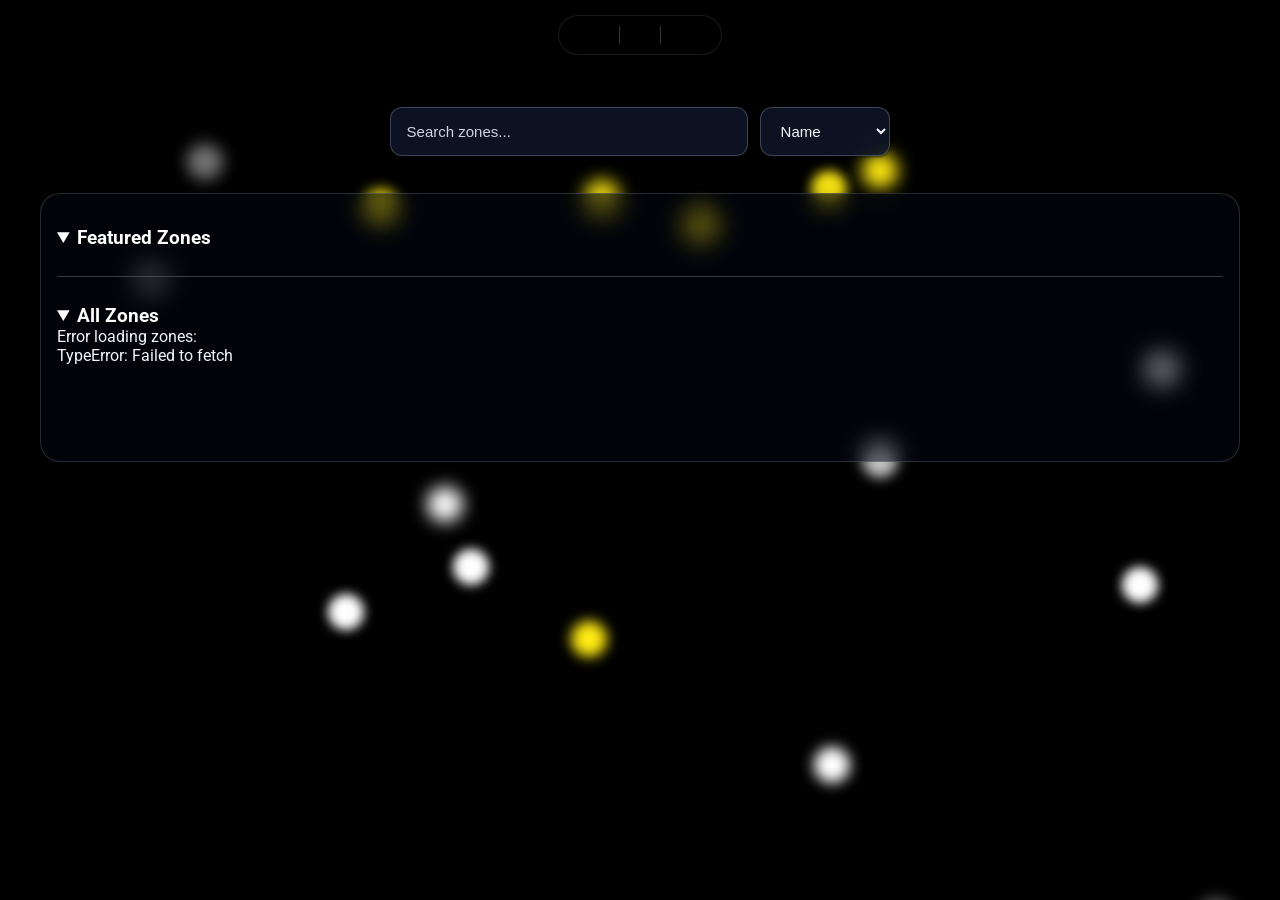
==== index.html @ d64e7f8c "Create index.html" ====
<!DOCTYPE html>
<html lang="en"><head>
    <link rel="shortcut icon" href="/favicon.ico" type="image/x-icon">
    <link rel="icon" type="image/png" href="/favicon.png">
    <link rel="icon" type="image/png" sizes="32x32" href="/favicon.png">
    <link rel="apple-touch-icon" href="/favicon.png">
    <script>
        window.addEventListener('beforeunload', function (event) {
            event.preventDefault();
            event.returnValue = '';
            return 'Are you sure you want to leave? Any unsaved changes will be lost.';
        });
    </script>
    <script async="" src="https://www.googletagmanager.com/gtag/js?id=G-WX5VS54ZDW"></script>
    <script>
        window.dataLayer = window.dataLayer || [];

        function gtag() {
            dataLayer.push(arguments);
        }
        gtag('js', new Date());
        gtag('config', 'G-WX5VS54ZDW');
    </script>
    <script src="https://cdn.jsdelivr.net/gh/gn-math/gn-math.github.io@main/gnmath.js"></script>
    <meta charset="UTF-8">
    <meta name="viewport" content="width=device-width, initial-scale=1.0">
    <title>Flux</title>
    <meta name="title" content="Flux">
    <meta name="description" content="Play unbl*cked games like Crazy Cattle 3D and DriveMad on GN-Math. Fast, free, no downloads—perfect for school or home.">
    <meta property="og:type" content="website">
    <meta property="og:url" content="https://gn-math.github.io/">
    <meta property="og:title" content="Flux">
    <meta property="og:description" content="Play unbl*cked games like Crazy Cattle 3D and DriveMad on GN-Math. Fast, free, no downloads—perfect for school or home.">
    <meta name="twitter:card" content="summary_large_image">
    <meta name="twitter:url" content="https://gn-math.github.io/">
    <meta name="twitter:title" content="Flux">
    <meta name="twitter:description" content="Play unbl*cked games like Crazy Cattle 3D and DriveMad on GN-Math. Fast, free, no downloads—perfect for school or home.">
    <style>
@import url("https://fonts.googleapis.com/css2?family=Roboto:ital,wght@0,300;0,400;0,500;1,300;1,400&display=swap");

:root {
    --primary: #ffffff;
    --primary-hover: #e5e7eb;
    --primary-light: rgba(255, 255, 255, 0.14);
    --primary-lighter: rgba(255, 255, 255, 0.08);
    --accent: #d1d5db;
    --accent-light: rgba(209, 213, 219, 0.14);
    --success: #10b981;
    --warning: #f59e0b;
    --text: #1a1a1a;
    --text-muted: #6b7280;
    --text-light: #9ca3af;
    --bg: #ffffff;
    --bg-secondary: #f8fafc;
    --surface: #ffffff;
    --surface-hover: #f1f5f9;
    --border: #e2e8f0;
    --border-light: #f1f5f9;
    --glass: rgba(255, 255, 255, 0.8);
    --shadow-xs: 0 1px 2px 0 rgb(0 0 0 / 0.05);
    --shadow-sm: 0 1px 3px 0 rgb(0 0 0 / 0.1), 0 1px 2px -1px rgb(0 0 0 / 0.1);
    --shadow: 0 4px 6px -1px rgb(0 0 0 / 0.1), 0 2px 4px -2px rgb(0 0 0 / 0.1);
    --shadow-lg: 0 10px 15px -3px rgb(0 0 0 / 0.1), 0 4px 6px -4px rgb(0 0 0 / 0.1);
    --shadow-xl: 0 20px 25px -5px rgb(0 0 0 / 0.1), 0 8px 10px -6px rgb(0 0 0 / 0.1);
    --shadow-glow: 0 0 20px rgba(255, 255, 255, 0.25);
    --radius: 12px;
    --radius-sm: 8px;
    --radius-lg: 16px;
    --radius-xl: 20px;
    --gradient-primary: linear-gradient(135deg, #111111 0%, #2a2a2a 100%);
    --gradient-accent: linear-gradient(135deg, #3f3f46 0%, #27272a 100%);
    --gradient-surface: linear-gradient(135deg, #ffffff 0%, #f8fafc 100%);
}

.dark-mode {
    --primary: #ffffff;
    --primary-hover: #f3f4f6;
    --primary-light: rgba(255, 255, 255, 0.2);
    --primary-lighter: rgba(255, 255, 255, 0.1);
    --accent: #e5e7eb;
    --accent-light: rgba(229, 231, 235, 0.2);
    --success: #34d399;
    --warning: #fbbf24;
    --text: #f1f5f9;
    --text-muted: #94a3b8;
    --text-light: #64748b;
    --bg: #0f172a;
    --bg-secondary: #1e293b;
    --surface: #1e293b;
    --surface-hover: #334155;
    --border: #334155;
    --border-light: #475569;
    --glass: rgba(30, 41, 59, 0.8);
    --shadow-xs: 0 1px 2px 0 rgb(0 0 0 / 0.4);
    --shadow-sm: 0 1px 3px 0 rgb(0 0 0 / 0.5), 0 1px 2px -1px rgb(0 0 0 / 0.5);
    --shadow: 0 4px 6px -1px rgb(0 0 0 / 0.5), 0 2px 4px -2px rgb(0 0 0 / 0.5);
    --shadow-lg: 0 10px 15px -3px rgb(0 0 0 / 0.6), 0 4px 6px -4px rgb(0 0 0 / 0.6);
    --shadow-xl: 0 20px 25px -5px rgb(0 0 0 / 0.7), 0 8px 10px -6px rgb(0 0 0 / 0.7);
    --shadow-glow: 0 0 20px rgba(255, 255, 255, 0.35);
    --gradient-primary: linear-gradient(135deg, #111111 0%, #2a2a2a 100%);
    --gradient-accent: linear-gradient(135deg, #3f3f46 0%, #27272a 100%);
    --gradient-surface: linear-gradient(135deg, #1e293b 0%, #334155 100%);
}

* {
    box-sizing: border-box;
}

body {
    font-family: "Roboto", Arial, Helvetica, sans-serif;
    margin: 0;
    display: flex;
    flex-direction: column;
    min-height: 100vh;
    color: var(--text);
}

.island-container {
    display: flex;
    justify-content: center;
    width: 100%;
    position: sticky;
    top: 0;
    z-index: 1000;
    flex-shrink: 0;
    padding: 15px 0;
    background-color: transparent;
}

.dynamic-island {
    display: flex;
    align-items: center;
    background-color: rgba(0, 0, 0, 0.85);
    backdrop-filter: blur(90px);
    padding: 10px 25px;
    border-radius: 20px;
    border: 1px solid rgba(255, 255, 255, 0.1);
    box-shadow: 0 4px 15px rgba(0, 0, 0, 0.3);
    transition: transform 0.3s cubic-bezier(0.4, 0, 0.2, 1);
}

.dynamic-island:hover {
    transform: scale(1.05);
}

.island-link {
    color: white;
    text-decoration: none;
    font-family: "Roboto", Arial, Helvetica, sans-serif;
    font-size: 14px;
    font-weight: 500;
    padding: 5px 15px;
    transition: opacity 0.2s, color 0.2s;
}

.island-link:hover {
    opacity: 1;
    color: #fff;
}

.divider {
    width: 1px;
    height: 18px;
    background-color: rgba(255, 255, 255, 0.2);
    margin: 0 5px;
}

.games-toolbar {
    background-color: rgba(0, 0, 0, 0.85);
    border: 1px solid rgba(255, 255, 255, 0.1);
    border-radius: 20px;
    box-shadow: 0 4px 15px rgba(0, 0, 0, 0.3);
    margin: 1rem auto 0;
    max-width: 1200px;
    width: calc(100% - 32px);
}

.header-content {
    max-width: 1200px;
    margin: 0 auto;
    padding: 1.25rem 1rem;
    display: flex;
    align-items: center;
    justify-content: space-between;
    gap: 1.5rem;
}

.logo {
    display: inline-flex;
    align-items: center;
    gap: 0.6rem;
    font-size: 1.75rem;
    font-weight: 800;
    letter-spacing: -0.02em;
    color: #fff;
}

.logo img {
    width: 30px;
    height: 30px;
    object-fit: contain;
}

.search-container {
    display: flex;
    flex: 1;
    max-width: 500px;
    gap: 0.75rem;
}

#searchBar {
    flex: 1;
    padding: 0.875rem 1rem;
    border: 0;
    border-radius: var(--radius);
    background: var(--glass);
    backdrop-filter: blur(20px);
    color: var(--text);
    font-size: 15px;
    outline: none;
    transition: all 0.3s cubic-bezier(0.4, 0, 0.2, 1);
    box-shadow: var(--shadow-sm);
}

#searchBar:focus {
    background: rgba(15, 23, 42, 0.95);
    box-shadow: 0 0 0 3px rgba(255, 255, 255, 0.22), var(--shadow);
    transform: translateY(-1px);
    color: var(--text);
}

#searchBar::placeholder {
    color: var(--text-muted);
}

#sortOptions {
    padding: 0.875rem 1rem;
    border: 0;
    border-radius: var(--radius);
    background: var(--glass);
    backdrop-filter: blur(20px);
    color: var(--text-muted);
    font-size: 15px;
    cursor: pointer;
    outline: none;
    transition: all 0.3s cubic-bezier(0.4, 0, 0.2, 1);
    min-width: 130px;
    box-shadow: var(--shadow-sm);
}

#sortOptions:hover {
    background: rgba(15, 23, 42, 0.95);
    transform: translateY(-1px);
    box-shadow: var(--shadow);
    color: var(--text);
}

.control-buttons {
    display: flex;
    gap: 0.5rem;
}

#settings {
    background: var(--gradient-primary);
    border: 0;
    color: #fff;
    font-size: 15px;
    cursor: pointer;
    padding: 0.75rem 1rem;
    border-radius: var(--radius);
    transition: all 0.3s cubic-bezier(0.4, 0, 0.2, 1);
    width: auto;
    height: auto;
    display: flex;
    align-items: center;
    justify-content: center;
    font-weight: 600;
    box-shadow: var(--shadow-sm);
}

#settings:hover {
    background: var(--gradient-primary);
    transform: translateY(-1px);
    box-shadow: var(--shadow-lg);
}

main {
    max-width: 1200px;
    width: calc(100% - 32px);
    margin: 1rem auto 0;
    padding: 2rem 1rem;
    padding-bottom: 6rem;
    background: rgba(2, 6, 16, 0.58);
    border: 1px solid rgba(148, 163, 184, 0.25);
    border-radius: 20px;
    backdrop-filter: blur(10px);
    box-shadow: 0 12px 40px rgba(0, 0, 0, 0.35);
}

#zoneCount {
    margin: 0 0 1.5rem;
    font-size: 14px;
    color: var(--text-muted);
    font-weight: 600;
    display: flex;
    align-items: center;
    gap: 0.5rem;
}

#zoneCount::before {
    content: '';
    width: 4px;
    height: 4px;
    border-radius: 50%;
    background: var(--primary);
}

#container,
#featuredZones {
    display: grid;
    grid-template-columns: repeat(auto-fill, minmax(200px, 1fr));
    gap: 1.5rem;
}

.zone-item {
    background: var(--gradient-surface);
    border: 1px solid var(--border);
    border-radius: var(--radius-lg);
    overflow: hidden;
    cursor: pointer;
    transition: all 0.4s cubic-bezier(0.4, 0, 0.2, 1);
    display: flex;
    flex-direction: column;
    position: relative;
    box-shadow: var(--shadow-sm);
}

.zone-item:hover {
    transform: translateY(-8px) scale(1.02);
    box-shadow: var(--shadow-xl);
    border-color: var(--primary);
}

.zone-item:hover::before {
    opacity: 1;
}

.zone-item::before {
    content: '';
    position: absolute;
    inset: 0;
    background: var(--primary-light);
    opacity: 0;
    transition: opacity 0.4s ease;
    pointer-events: none;
    z-index: 1;
}

.zone-item img {
    width: 100%;
    aspect-ratio: 1;
    object-fit: cover;
    display: block;
    background: var(--border-light);
    transition: transform 0.4s cubic-bezier(0.4, 0, 0.2, 1);
}

.zone-item:hover img {
    transform: scale(1.05);
}

.zone-item button {
    background: transparent;
    color: #e2e8f0;
    border: 0;
    padding: 1.25rem 1rem;
    cursor: pointer;
    font-weight: 600;
    font-size: 14px;
    line-height: 1.4;
    text-align: center;
    transition: all 0.3s cubic-bezier(0.4, 0, 0.2, 1);
    min-height: 70px;
    display: flex;
    align-items: center;
    justify-content: center;
    position: relative;
    z-index: 2;
}

.zone-item:hover button {
    color: #fff;
    background: rgba(255, 255, 255, 0.14);
}

summary {
    color: #f8fafc;
}

hr {
    border: 0;
    border-top: 1px solid rgba(148, 163, 184, 0.35);
}

#zoneViewer {
    position: fixed;
    inset: 0;
    background: var(--bg);
    z-index: 1000;
    display: none;
    align-items: center;
    justify-content: center;
    animation: slideInUp 0.3s cubic-bezier(0.4, 0, 0.2, 1);
}

@keyframes slideInUp {
    from {
        transform: translateY(100%);
    }
    to {
        transform: translateY(0);
    }
}

.zone-header {
    position: absolute;
    left: 50%;
    bottom: 1rem;
    transform: translateX(-50%);
    width: min(1200px, calc(100% - 2rem));
    background: rgba(15, 23, 42, 0.72);
    border: 1px solid rgba(255, 255, 255, 0.2);
    border-radius: 18px;
    backdrop-filter: blur(16px);
    color: white;
    padding: 0.85rem 1rem;
    display: flex;
    align-items: center;
    justify-content: space-between;
    box-shadow: 0 12px 36px rgba(0, 0, 0, 0.35);
    gap: 1rem;
    transition: transform 0.25s ease, opacity 0.25s ease;
}

.zone-header.minimized {
    transform: translateX(-50%) translateY(calc(100% + 1rem));
    opacity: 0;
    pointer-events: none;
}

.zone-dock-toggle {
    position: absolute;
    left: 50%;
    bottom: 5.25rem;
    transform: translateX(-50%);
    width: 44px;
    height: 44px;
    border-radius: 999px;
    border: 1px solid rgba(255, 255, 255, 0.26);
    background: rgba(15, 23, 42, 0.78);
    color: #fff;
    font-size: 20px;
    font-weight: 700;
    line-height: 1;
    cursor: pointer;
    backdrop-filter: blur(16px);
    box-shadow: 0 10px 22px rgba(0, 0, 0, 0.35);
    z-index: 3;
    opacity: 1;
    transition:
        transform 0.26s cubic-bezier(0.22, 1, 0.36, 1),
        opacity 0.26s ease,
        background 0.2s ease;
    will-change: transform, opacity;
}

.zone-dock-toggle:hover {
    transform: translateX(-50%) translateY(-1px);
    background: rgba(30, 41, 59, 0.9);
}

.zone-dock-toggle.minimized {
    bottom: 0.9rem;
}

.zone-dock-toggle.auto-hidden {
    opacity: 0;
    pointer-events: none;
    transform: translateX(-50%) translateY(14px) scale(0.96);
}

.zone-title {
    flex: 1;
    min-width: 0;
}

#zoneName {
    font-size: 1.25rem;
    font-weight: 700;
    margin: 0 0 0.25rem;
    line-height: 1.3;
}

#zoneId {
    display: none;
}

#zoneAuthor {
    font-size: 14px;
    color: rgba(255, 255, 255, 0.8);
    text-decoration: none;
    transition: all 0.2s ease;
    font-weight: 500;
}

#zoneAuthor:hover {
    color: white;
    text-decoration: underline;
}

.zone-controls {
    display: flex;
    gap: 0.6rem;
    flex-wrap: wrap;
    justify-content: flex-end;
}

.zone-controls button {
    background: rgba(255, 255, 255, 0.12);
    border: 1px solid rgba(255, 255, 255, 0.25);
    color: white;
    padding: 0.55rem 0.9rem;
    border-radius: var(--radius);
    cursor: pointer;
    font-size: 13px;
    font-weight: 600;
    transition: all 0.3s cubic-bezier(0.4, 0, 0.2, 1);
    backdrop-filter: blur(20px);
    white-space: nowrap;
}

.zone-controls button:hover {
    background: rgba(255, 255, 255, 0.2);
    border-color: rgba(255, 255, 255, 0.5);
    transform: translateY(-1px);
    box-shadow: var(--shadow);
}

#zoneFrame {
    border: none;
    width: 100%;
    height: 100%;
    display: block;
}

#dockRevealZone {
    position: absolute;
    left: 0;
    right: 0;
    bottom: 0;
    height: 84px;
    z-index: 2;
    background: transparent;
}

#popupOverlay {
    position: fixed;
    inset: 0;
    background: rgba(2, 6, 16, 0.5);
    backdrop-filter: blur(10px);
    display: none;
    align-items: center;
    justify-content: center;
    z-index: 2000;
    padding: 1rem;
    animation: fadeIn 0.3s ease;
}

@keyframes fadeIn {
    from {
        opacity: 0;
    }
    to {
        opacity: 1;
    }
}

.popup {
    background: rgba(15, 23, 42, 0.62);
    border-radius: var(--radius-lg);
    box-shadow: var(--shadow-xl);
    width: 100%;
    max-width: 520px;
    max-height: 80vh;
    overflow: hidden;
    display: flex;
    flex-direction: column;
    border: 1px solid rgba(255, 255, 255, 0.22);
    backdrop-filter: blur(18px);
    animation: slideInScale 0.3s cubic-bezier(0.4, 0, 0.2, 1);
}

@keyframes slideInScale {
    from {
        transform: scale(0.9) translateY(20px);
        opacity: 0;
    }
    to {
        transform: scale(1) translateY(0);
        opacity: 1;
    }
}

.popup-header {
    background: rgba(15, 23, 42, 0.5);
    color: white;
    padding: 1.25rem 1.5rem;
    display: flex;
    justify-content: space-between;
    align-items: center;
    border-bottom: 1px solid rgba(255, 255, 255, 0.18);
}

#popupTitle {
    margin: 0;
    font-size: 1.25rem;
    font-weight: 700;
}

#popupClose {
    background: rgba(255, 255, 255, 0.1);
    border: 0;
    color: white;
    font-size: 1.25rem;
    cursor: pointer;
    padding: 0.5rem;
    border-radius: var(--radius);
    transition: all 0.3s cubic-bezier(0.4, 0, 0.2, 1);
    line-height: 1;
    width: 36px;
    height: 36px;
    display: flex;
    align-items: center;
    justify-content: center;
    backdrop-filter: blur(20px);
}

#popupClose:hover {
    background: rgba(255, 255, 255, 0.2);
    transform: scale(1.1);
}

#popupBody {
    padding: 1.5rem;
    overflow-y: auto;
    color: var(--text);
    background: transparent;
}

#popupBody input[type="text"],
#popupBody input[type="file"] {
    width: 100%;
    padding: 0.875rem 1rem;
    margin-bottom: 1.25rem;
    border: 1px solid var(--border);
    border-radius: var(--radius);
    background: rgba(15, 23, 42, 0.78);
    color: var(--text);
    font-size: 15px;
    transition: all 0.3s cubic-bezier(0.4, 0, 0.2, 1);
    outline: none;
}

#popupBody input[type="text"]:focus,
#popupBody input[type="file"]:focus {
    border-color: var(--primary);
    box-shadow: 0 0 0 3px rgba(255, 255, 255, 0.14);
    transform: translateY(-1px);
}

.setting-row {
    display: flex;
    align-items: center;
    justify-content: space-between;
    gap: 1rem;
    margin-bottom: 1rem;
    padding: 0.85rem 0.95rem;
    border-radius: var(--radius);
    border: 1px solid rgba(255, 255, 255, 0.16);
    background: rgba(15, 23, 42, 0.62);
}

.setting-label {
    font-size: 14px;
    color: #f8fafc;
    font-weight: 600;
}

.setting-sub {
    font-size: 12px;
    color: #cbd5e1;
}

.setting-row input[type="checkbox"] {
    transform: scale(1.1);
    accent-color: #fff;
    cursor: pointer;
}

body.lag-off * {
    backdrop-filter: none !important;
    animation: none !important;
    transition: none !important;
}

#settings-button {
    width: 100%;
    padding: 0.875rem 1rem;
    background: var(--gradient-primary);
    color: white;
    border: 0;
    border-radius: var(--radius);
    cursor: pointer;
    font-size: 15px;
    font-weight: 600;
    margin-bottom: 1rem;
    transition: all 0.3s cubic-bezier(0.4, 0, 0.2, 1);
    box-shadow: var(--shadow-sm);
}

#settings-button:hover {
    transform: translateY(-2px);
    box-shadow: var(--shadow-lg);
}

#settings-button:active {
    transform: translateY(0);
}

footer {
    margin: 0 16px;
    margin-top: auto;
    display: flex;
    flex-direction: column;
    line-height: 30px;
    margin-bottom: 20px;
    background: rgba(2, 6, 16, 0.65);
    border: 1px solid rgba(148, 163, 184, 0.2);
    border-radius: 16px;
    padding: 0.5rem 0;
    backdrop-filter: blur(8px);
}

.footer-links {
    display: flex;
    justify-content: left;
    align-items: center;
    flex-wrap: wrap;
    margin-bottom: 15px;
}

.footer-links a {
    margin: 0 15px;
    color: #fff;
    text-decoration: none;
    font-size: 15px;
    cursor: pointer;
    transition: color 0.2s;
}

.footer-links a:hover {
    color: #fff;
    text-decoration: underline;
}

@media (max-width: 768px) {
    .header-content {
        flex-direction: column;
        gap: 1rem;
        padding: 1rem;
    }

    .search-container {
        width: 100%;
        max-width: none;
    }

    main {
        padding: 1.5rem 1rem;
    }

    #container,
    #featuredZones {
        grid-template-columns: repeat(auto-fill, minmax(160px, 1fr));
        gap: 1.25rem;
    }

    .zone-item button {
        padding: 1rem 0.75rem;
        min-height: 65px;
        font-size: 13px;
    }

    .zone-header {
        width: calc(100% - 1rem);
        bottom: 0.5rem;
        border-radius: 14px;
    }

    .zone-dock-toggle {
        bottom: 4.6rem;
    }

    .zone-dock-toggle.minimized {
        bottom: 0.5rem;
    }

    .zone-title {
        min-width: 120px;
    }

}

@media (max-width: 480px) {
    #container,
    #featuredZones {
        grid-template-columns: repeat(auto-fill, minmax(140px, 1fr));
        gap: 1rem;
    }

    .popup {
        margin: 0.5rem;
    }

    .zone-item:hover {
        transform: translateY(-4px) scale(1.01);
    }
}

/* Final stable theme layer */
.island-link,
.island-link:visited,
.island-link:active,
.island-link:hover,
.island-link:focus,
.zone-item:hover button,
.zone-item button:hover,
.zone-item button:focus,
.footer-links a,
.footer-links a:hover,
.footer-links a:focus,
.zone-controls button:hover,
#settings:hover,
summary,
summary:hover,
summary:focus {
    color: #ffffff !important;
}

#searchBar,
#sortOptions {
    background: rgba(15, 23, 42, 0.82) !important;
    color: #f1f5f9 !important;
    border: 1px solid rgba(148, 163, 184, 0.35) !important;
}

#searchBar::placeholder {
    color: #cbd5e1 !important;
}

        @keyframes move {
    100% {
        transform: translate3d(0, 0, 1px) rotate(360deg);
    }
}

.background {
    position: fixed;
    width: 100vw;
    height: 100vh;
    top: 0;
    left: 0;
    background: #000000;
    overflow: hidden;
}

.background span {
    width: 4vmin;
    height: 4vmin;
    border-radius: 4vmin;
    backface-visibility: hidden;
    position: absolute;
    animation: move;
    animation-duration: 45;
    animation-timing-function: linear;
    animation-iteration-count: infinite;
}


.background span:nth-child(0) {
    color: #ffffff;
    top: 37%;
    left: 49%;
    animation-duration: 6s;
    animation-delay: -25s;
    transform-origin: 0vw 6vh;
    box-shadow: -8vmin 0 1.9030408524083935vmin currentColor;
}
.background span:nth-child(1) {
    color: #737373;
    top: 100%;
    left: 88%;
    animation-duration: 26s;
    animation-delay: -20s;
    transform-origin: -4vw 2vh;
    box-shadow: 8vmin 0 1.7876406117663681vmin currentColor;
}
.background span:nth-child(2) {
    color: #ffffff;
    top: 63%;
    left: 82%;
    animation-duration: 29s;
    animation-delay: -27s;
    transform-origin: -23vw -21vh;
    box-shadow: 8vmin 0 1.1682569824290239vmin currentColor;
}
.background span:nth-child(3) {
    color: #ffeb14;
    top: 69%;
    left: 39%;
    animation-duration: 12s;
    animation-delay: -29s;
    transform-origin: -9vw 16vh;
    box-shadow: 8vmin 0 1.4077142142110748vmin currentColor;
}
.background span:nth-child(4) {
    color: #ffffff;
    top: 39%;
    left: 95%;
    animation-duration: 55s;
    animation-delay: -15s;
    transform-origin: 2vw -22vh;
    box-shadow: -8vmin 0 1.409499424268952vmin currentColor;
}
.background span:nth-child(5) {
    color: #ffffff;
    top: 49%;
    left: 73%;
    animation-duration: 30s;
    animation-delay: -3s;
    transform-origin: -18vw 14vh;
    box-shadow: -8vmin 0 1.3787383726830296vmin currentColor;
}
.background span:nth-child(6) {
    color: #ffffff;
    top: 54%;
    left: 39%;
    animation-duration: 35s;
    animation-delay: -46s;
    transform-origin: -9vw -11vh;
    box-shadow: -8vmin 0 1.8485431232089262vmin currentColor;
}
.background span:nth-child(7) {
    color: #ffeb14;
    top: 23%;
    left: 59%;
    animation-duration: 33s;
    animation-delay: -6s;
    transform-origin: 7vw -20vh;
    box-shadow: -8vmin 0 1.8678626594586334vmin currentColor;
}
.background span:nth-child(8) {
    color: #737373;
    top: 54%;
    left: 96%;
    animation-duration: 55s;
    animation-delay: -33s;
    transform-origin: 23vw -24vh;
    box-shadow: 8vmin 0 1.3329480535654266vmin currentColor;
}
.background span:nth-child(9) {
    color: #ffeb14;
    top: 19%;
    left: 69%;
    animation-duration: 13s;
    animation-delay: -15s;
    transform-origin: -5vw 7vh;
    box-shadow: -8vmin 0 1.2480212432790498vmin currentColor;
}
.background span:nth-child(10) {
    color: #ffffff;
    top: 83%;
    left: 58%;
    animation-duration: 40s;
    animation-delay: -25s;
    transform-origin: -23vw 15vh;
    box-shadow: 8vmin 0 1.4963054365250197vmin currentColor;
}
.background span:nth-child(11) {
    color: #737373;
    top: 29%;
    left: 16%;
    animation-duration: 48s;
    animation-delay: -36s;
    transform-origin: 8vw -4vh;
    box-shadow: -8vmin 0 1.8958825031208688vmin currentColor;
}
.background span:nth-child(12) {
    color: #ffeb14;
    top: 21%;
    left: 34%;
    animation-duration: 51s;
    animation-delay: -30s;
    transform-origin: 5vw 8vh;
    box-shadow: -8vmin 0 1.4177103503249089vmin currentColor;
}
.background span:nth-child(13) {
    color: #ffeb14;
    top: 20%;
    left: 40%;
    animation-duration: 23s;
    animation-delay: -43s;
    transform-origin: 24vw -9vh;
    box-shadow: 8vmin 0 1.8751446495499189vmin currentColor;
}
.background span:nth-child(14) {
    color: #ffeb14;
    top: 17%;
    left: 73%;
    animation-duration: 28s;
    animation-delay: -19s;
    transform-origin: 24vw 1vh;
    box-shadow: -8vmin 0 1.934242327091274vmin currentColor;
}
.background span:nth-child(15) {
    color: #737373;
    top: 16%;
    left: 9%;
    animation-duration: 32s;
    animation-delay: -2s;
    transform-origin: 19vw -10vh;
    box-shadow: 8vmin 0 1.7928484216356457vmin currentColor;
}
.background span:nth-child(16) {
    color: #ffffff;
    top: 61%;
    left: 41%;
    animation-duration: 9s;
    animation-delay: -42s;
    transform-origin: 9vw 5vh;
    box-shadow: -8vmin 0 1.1271395890163722vmin currentColor;
}
.background span:nth-child(17) {
    color: #ffffff;
    top: 66%;
    left: 20%;
    animation-duration: 7s;
    animation-delay: -25s;
    transform-origin: 23vw -20vh;
    box-shadow: 8vmin 0 1.1861293373217578vmin currentColor;
}

    </style>
</head>
    <div class="background">
   <span></span>
   <span></span>
   <span></span>
   <span></span>
   <span></span>
   <span></span>
   <span></span>
   <span></span>
   <span></span>
   <span></span>
   <span></span>
   <span></span>
   <span></span>
   <span></span>
   <span></span>
   <span></span>
   <span></span>
   <span></span>
   <span></span>
   <span></span>
		</div>
<body class="dark-mode">
    <header class="island-container">
			<nav class="dynamic-island">
				<a href="/" class="island-link"></a>
				<div class="divider"></div>
				<a href="/apps/" class="island-link"></a>
				<div class="divider"></div>
				<a href="/games/" class="island-link"></a>
			</nav>
		</header>
    <div class="games-toolbar">
        <div class="header-content">
            <div class="logo">
                <img src="/logo.png" alt="Flux logo">
                <span class="logo-text">Flux</span>
            </div>
            <div class="search-container">
                <input type="text" id="searchBar" placeholder="Search zones..." oninput="filterZones()">
                <select id="sortOptions" onchange="sortZones()">
                    <option value="name">Name</option>
                    <option value="id">ID (Date)</option>
                    <option value="popular">Popular</option>
                </select>
            </div>
            <div class="control-buttons">
                <button id="settings">Settings</button>
            </div>
        </div>
    </div>
    <main>
        <details id="featuredZonesWrapper" open>
            <summary id="allZonesSummary" style="font-size: 1.2rem; font-weight: bold; cursor: pointer;">Featured Zones</summary>
            <div id="featuredZones" class="zone-container"></div>
        </details>
        <br><hr><br>
        <details id="allZonesWrapper" open>
            <summary id="allSummary" style="font-size: 1.2rem; font-weight: bold; cursor: pointer;">All Zones</summary>
            <div id="container">Loading...</div>
        </details>
    </main>

    <div id="zoneViewer">
        <div id="dockRevealZone" aria-hidden="true"></div>
        <button id="zoneDockToggle" class="zone-dock-toggle" onclick="toggleZoneDock()" aria-label="Minimize controls">−</button>
        <div class="zone-header">
            <div class="zone-title">
                <h2 id="zoneName">zone</h2>
                <span id="zoneId" style="display: none;"></span>
                <a id="zoneAuthor" href="#" target="_blank">by Author</a>
            </div>
            <div class="zone-controls">
                <button onclick="fullscreenZone()">Fullscreen</button>
                <button onclick="aboutBlank()">Open in New Tab</button>
                <button onclick="downloadZone()">Download</button>
                <button onclick="editCookies()">Edit Cookies</button>
                <button onclick="closeZone()">Close</button>
            </div>
        </div>
        <iframe id="zoneFrame"></iframe>
    </div>

    <div id="popupOverlay">
        <div class="popup">
            <div class="popup-header">
                <h3 id="popupTitle">Title</h3>
                <button id="popupClose" onclick="closePopup()">×</button>
            </div>
            <div id="popupBody">
                Content will be here
            </div>
        </div>
    </div>

    <script>
        const container = document.getElementById('container');
const zoneViewer = document.getElementById('zoneViewer');
let zoneFrame = document.getElementById('zoneFrame');
const searchBar = document.getElementById('searchBar');
const sortOptions = document.getElementById('sortOptions');
const zoneHeader = document.querySelector('.zone-header');
const zoneDockToggle = document.getElementById('zoneDockToggle');
const dockRevealZone = document.getElementById('dockRevealZone');
const dockAutoHideDelay = 5000;
const dockRevealThreshold = 180;
let dockAutoHideTimer = null;
const hiddenZonePattern = /(comments|suggest\s*games)/i;
// https://www.jsdelivr.com/tools/purge
const zonesurls = [
    "https://cdn.jsdelivr.net/%67%68/%67%6e%2d%6d%61%74%68/%61%73%73%65%74%73@%6d%61%69%6e/%7a%6f%6e%65%73%2e%6a%73%6f%6e",
    "https://cdn.jsdelivr.net/gh/gn-math/assets@latest/zones.json",
    "https://cdn.jsdelivr.net/gh/gn-math/assets@master/zones.json",
    "https://cdn.jsdelivr.net/gh/gn-math/assets/zones.json"
];
let zonesURL = zonesurls[Math.floor(Math.random() * zonesurls.length)];
const coverURL = "https://cdn.jsdelivr.net/gh/gn-math/covers@main";
const htmlURL = "https://cdn.jsdelivr.net/gh/gn-math/html@main";
let zones = [];
let popularityData = {};
const featuredContainer = document.getElementById('featuredZones');

function shouldDisplayZone(zone) {
    return !hiddenZonePattern.test((zone?.name || "").trim());
}

async function listZones() {
    try {
      let sharesponse;
      let shajson;
      let sha;
        try {
          sharesponse = await fetch("https://api.github.com/repos/gn-math/assets/commits?t="+Date.now());
        } catch (error) {}
        if (sharesponse && sharesponse.status === 200) {
          try {
            shajson = await sharesponse.json();
            sha = shajson[0]['sha'];
            if (sha) {
                zonesURL = `https://cdn.jsdelivr.net/gh/gn-math/assets@${sha}/zones.json`;
            }
          } catch (error) {
            try {
                let secondarysharesponse = await fetch("https://raw.githubusercontent.com/gn-math/xml/refs/heads/main/sha.txt?t="+Date.now());
                if (secondarysharesponse && secondarysharesponse.status === 200) {
                    sha = (await secondarysharesponse.text()).trim();
                    if (sha) {
                        zonesURL = `https://cdn.jsdelivr.net/gh/gn-math/assets@${sha}/zones.json`;
                    }
                }
            } catch(error) {}
          }
        }
        const response = await fetch(zonesURL+"?t="+Date.now());
        const json = await response.json();
        zones = json.filter(shouldDisplayZone);
        if (zones.length > 0) {
            zones[0].featured = true; // always gonna be the discord
        }
        await fetchPopularity();
        sortZones();
        const search = new URLSearchParams(window.location.search);
        const id = search.get('id');
        const embed = window.location.hash.includes("embed");
        if (id) {
            const zone = zones.find(zone => zone.id + '' == id + '');
            if (zone) {
                if (embed) {
                    if (zone.url.startsWith("http")) {
                        window.open(zone.url, "_blank");
                    } else {
                        const url = zone.url.replace("{COVER_URL}", coverURL).replace("{HTML_URL}", htmlURL);
                        fetch(url+"?t="+Date.now()).then(response => response.text()).then(html => {
                            document.documentElement.innerHTML = html;
                            const popup = document.createElement("div");
                            popup.style.position = "fixed";
                            popup.style.bottom = "20px";
                            popup.style.right = "20px";
                            popup.style.backgroundColor = "#cce5ff";
                            popup.style.color = "#004085";
                            popup.style.padding = "10px";
                            popup.style.border = "1px solid #b8daff";
                            popup.style.borderRadius = "5px";
                            popup.style.boxShadow = "0px 0px 10px rgba(0,0,0,0.1)";
                            popup.style.fontFamily = "Arial, sans-serif";
                            
                            popup.innerHTML = `Play more games at <a href="https://gn-math.github.io" target="_blank" style="color:#004085; font-weight:bold;">https://gn-math.github.io</a>!`;
                            
                            const closeBtn = document.createElement("button");
                            closeBtn.innerText = "✖";
                            closeBtn.style.marginLeft = "10px";
                            closeBtn.style.background = "none";
                            closeBtn.style.border = "none";
                            closeBtn.style.cursor = "pointer";
                            closeBtn.style.color = "#004085";
                            closeBtn.style.fontWeight = "bold";
                            
                            closeBtn.onclick = () => popup.remove();
                            popup.appendChild(closeBtn);
                            document.body.appendChild(popup);
                            document.documentElement.querySelectorAll('script').forEach(oldScript => {
                                const newScript = document.createElement('script');
                                if (oldScript.src) {
                                    newScript.src = oldScript.src;
                                } else {
                                    newScript.textContent = oldScript.textContent;
                                }
                                document.body.appendChild(newScript);
                            });
                        }).catch(error => alert("Failed to load zone: " + error));
                    }
                } else {
                    openZone(zone);
                }
            }
        }
    } catch (error) {
        console.error(error);
        container.innerHTML = `Error loading zones: ${error}`;
    }
}
async function fetchPopularity() {
    try {
        const response = await fetch("https://data.jsdelivr.com/v1/stats/packages/gh/gn-math/html@main/files?period=year");
        const data = await response.json();
        data.forEach(file => {
            const idMatch = file.name.match(/\/(\d+)\.html$/);
            if (idMatch) {
                const id = parseInt(idMatch[1]);
                popularityData[id] = file.hits.total;
            }
        });
    } catch (error) {
        popularityData[0] = 0;
    }
}

function sortZones() {
    const sortBy = sortOptions.value;
    if (sortBy === 'name') {
        zones.sort((a, b) => a.name.localeCompare(b.name));
    } else if (sortBy === 'id') {
        zones.sort((a, b) => a.id - b.id);
    } else if (sortBy === 'popular') {
        zones.sort((a, b) => (popularityData[b.id] || 0) - (popularityData[a.id] || 0));
    }
    zones.sort((a, b) => (a.id === -1 ? -1 : b.id === -1 ? 1 : 0));
    if (featuredContainer.innerHTML === "") {
        const featured = zones.filter(z => z.featured);
        displayFeaturedZones(featured);
    }
    displayZones(zones);
}

function displayFeaturedZones(featuredZones) {
    featuredContainer.innerHTML = "";
    featuredZones.forEach((file, index) => {
        const zoneItem = document.createElement("div");
        zoneItem.className = "zone-item";
        zoneItem.onclick = () => openZone(file);
        const img = document.createElement("img");
        img.dataset.src = file.cover.replace("{COVER_URL}", coverURL).replace("{HTML_URL}", htmlURL);
        img.alt = file.name;
        img.loading = "lazy";
        img.className = "lazy-zone-img";
        zoneItem.appendChild(img);
        const button = document.createElement("button");
        button.textContent = file.name;
        button.onclick = (event) => {
            event.stopPropagation();
            openZone(file);
        };
        zoneItem.appendChild(button);
        featuredContainer.appendChild(zoneItem);
    });
    if (featuredContainer.innerHTML === "") {
        featuredContainer.innerHTML = "No featured zones found.";
    } else {
        document.getElementById("allZonesSummary").textContent = `Featured Zones (${featuredZones.length})`;
    }

    const lazyImages = document.querySelectorAll('#featuredZones img.lazy-zone-img');
    const imageObserver = new IntersectionObserver((entries, observer) => {
        entries.forEach(entry => {
            if (entry.isIntersecting && !zoneViewer.hidden) {
                const img = entry.target;
                img.src = img.dataset.src;
                img.classList.remove("lazy-zone-img");
                observer.unobserve(img);
            }
        });
    }, {
        rootMargin: "100px", 
        threshold: 0.1
    });

    lazyImages.forEach(img => {
        imageObserver.observe(img);
    });
}

function displayZones(zones) {
    container.innerHTML = "";
    zones.forEach((file, index) => {
        const zoneItem = document.createElement("div");
        zoneItem.className = "zone-item";
        zoneItem.onclick = () => openZone(file);
        const img = document.createElement("img");
        img.dataset.src = file.cover.replace("{COVER_URL}", coverURL).replace("{HTML_URL}", htmlURL);
        img.alt = file.name;
        img.loading = "lazy";
        img.className = "lazy-zone-img";
        zoneItem.appendChild(img);
        const button = document.createElement("button");
        button.textContent = file.name;
        button.onclick = (event) => {
            event.stopPropagation();
            openZone(file);
        };
        zoneItem.appendChild(button);
        container.appendChild(zoneItem);
    });
    if (container.innerHTML === "") {
        container.innerHTML = "No zones found.";
    } else {
        document.getElementById("allSummary").textContent = `All Zones (${zones.length})`;
    }

    const lazyImages = document.querySelectorAll('img.lazy-zone-img');
    const imageObserver = new IntersectionObserver((entries, observer) => {
        entries.forEach(entry => {
            if (entry.isIntersecting && !zoneViewer.hidden) {
                const img = entry.target;
                img.src = img.dataset.src;
                img.classList.remove("lazy-zone-img");
                observer.unobserve(img);
            }
        });
    }, {
        rootMargin: "100px", 
        threshold: 0.1
    });

    lazyImages.forEach(img => {
        imageObserver.observe(img);
    });
}

function filterZones() {
    const query = searchBar.value.toLowerCase();
    const filteredZones = zones.filter(zone => zone.name.toLowerCase().includes(query));
    if (query.length !== 0) {
        document.getElementById("featuredZonesWrapper").removeAttribute("open");
    }
    displayZones(filteredZones);
}

function openZone(file) {
    if (file.url.startsWith("http")) {
        window.open(file.url, "_blank");
    } else {
        const url = file.url.replace("{COVER_URL}", coverURL).replace("{HTML_URL}", htmlURL);
        fetch(url+"?t="+Date.now()).then(response => response.text()).then(html => {
            if (zoneFrame.contentDocument === null) {
                zoneFrame = document.createElement("iframe");
                zoneFrame.id = "zoneFrame";
                zoneViewer.appendChild(zoneFrame);
            }
            zoneFrame.contentDocument.open();
            zoneFrame.contentDocument.write(html);
            zoneFrame.contentDocument.close();
            document.getElementById('zoneName').textContent = file.name;
            document.getElementById('zoneId').textContent = file.id;
            document.getElementById('zoneAuthor').textContent = "by " + file.author;
            setDockMinimized(false);
            revealDockToggle();
            if (file.authorLink) {
                document.getElementById('zoneAuthor').href = file.authorLink;
            }
            zoneViewer.style.display = "block";
            const url = new URL(window.location);
            url.searchParams.set('id', file.id);
            history.pushState(null, '', url.toString());
            zoneViewer.hidden = true;
        }).catch(error => alert("Failed to load zone: " + error));
    }
}

function aboutBlank() {
    const newWindow = window.open("about:blank", "_blank");
    let zone = zones.find(zone => zone.id + '' === document.getElementById('zoneId').textContent).url.replace("{COVER_URL}", coverURL).replace("{HTML_URL}", htmlURL);
    fetch(zone+"?t="+Date.now()).then(response => response.text()).then(html => {
        if (newWindow) {
            newWindow.document.open();
            newWindow.document.write(html);
            newWindow.document.close();
        }
    })
}

function closeZone() {
    setDockMinimized(false);
    clearDockAutoHideTimer();
    if (zoneDockToggle) zoneDockToggle.classList.remove('auto-hidden');
    zoneViewer.hidden = false;
    zoneViewer.style.display = "none";
    zoneViewer.removeChild(zoneFrame);
    const url = new URL(window.location);
    url.searchParams.delete('id');
    history.pushState(null, '', url.toString());
}

function downloadZone() {
    let zone = zones.find(zone => zone.id + '' === document.getElementById('zoneId').textContent);
    fetch(zone.url.replace("{HTML_URL}", htmlURL)+"?t="+Date.now()).then(res => res.text()).then(text => {
        const blob = new Blob([text], {
            type: "text/plain;charset=utf-8"
        });
        const url = URL.createObjectURL(blob);
        const a = document.createElement('a');
        a.href = url;
        a.download = zone.name + ".html";
        document.body.appendChild(a);
        a.click();
        document.body.removeChild(a);
        URL.revokeObjectURL(url);
    });
}

function editCookies() {
    document.getElementById('popupTitle').textContent = "Edit Cookies";
    const popupBody = document.getElementById('popupBody');
    const currentCookies = document.cookie
        .split(';')
        .map(cookie => cookie.trim())
        .filter(Boolean)
        .join('\n');

    popupBody.innerHTML = `
        <p style="margin-top:0;">Edit one cookie per line (name=value). Changes apply for this site path.</p>
        <textarea id="cookieEditor" style="width:100%; min-height:220px; resize:vertical; padding:0.875rem 1rem; border:1px solid var(--border); border-radius:var(--radius); background:var(--bg-secondary); color:var(--text); font-size:14px;">${currentCookies}</textarea>
        <div style="display:flex; gap:0.75rem; margin-top:1rem;">
            <button id="settings-button" onclick="applyCookieEdits()">Save Cookies</button>
            <button id="settings-button" onclick="closePopup()">Cancel</button>
        </div>
    `;
    popupBody.contentEditable = false;
    document.getElementById('popupOverlay').style.display = "flex";
}

function setDockMinimized(minimized) {
    if (!zoneHeader || !zoneDockToggle) return;
    zoneHeader.classList.toggle('minimized', minimized);
    zoneDockToggle.classList.toggle('minimized', minimized);
    zoneDockToggle.setAttribute('aria-label', minimized ? 'Expand controls' : 'Minimize controls');
    zoneDockToggle.textContent = minimized ? '+' : '−';
}

function clearDockAutoHideTimer() {
    if (dockAutoHideTimer) {
        clearTimeout(dockAutoHideTimer);
        dockAutoHideTimer = null;
    }
}

function scheduleDockAutoHide() {
    clearDockAutoHideTimer();
    if (!zoneDockToggle || zoneViewer.style.display !== "block") return;
    dockAutoHideTimer = setTimeout(() => {
        zoneDockToggle.classList.add('auto-hidden');
    }, dockAutoHideDelay);
}

function revealDockToggle() {
    if (!zoneDockToggle) return;
    zoneDockToggle.classList.remove('auto-hidden');
    scheduleDockAutoHide();
}

function toggleZoneDock() {
    if (!zoneHeader) return;
    setDockMinimized(!zoneHeader.classList.contains('minimized'));
    revealDockToggle();
}

function applyCookieEdits() {
    const editor = document.getElementById('cookieEditor');
    if (!editor) return;
    const lines = editor.value
        .split('\n')
        .map(line => line.trim())
        .filter(Boolean);

    lines.forEach(line => {
        if (!line.includes('=')) return;
        const cookie = /;\s*path=/i.test(line) ? line : `${line}; path=/`;
        document.cookie = cookie;
    });

    closePopup();
    alert("Cookie edits applied.");
}

function fullscreenZone() {
    if (zoneFrame.requestFullscreen) {
        zoneFrame.requestFullscreen();
    } else if (zoneFrame.mozRequestFullScreen) {
        zoneFrame.mozRequestFullScreen();
    } else if (zoneFrame.webkitRequestFullscreen) {
        zoneFrame.webkitRequestFullscreen();
    } else if (zoneFrame.msRequestFullscreen) {
        zoneFrame.msRequestFullscreen();
    }
}

function sanitizeData(obj, maxStringLen = 1000, maxArrayLen = 10000) {
    if (typeof obj === 'string') {
      return obj.length > maxStringLen ? obj.slice(0, maxStringLen) + '...[truncated]' : obj;
    }
    
    if (obj instanceof Uint8Array) {
      if (obj.length > maxArrayLen) {
        return `[Uint8Array too large (${obj.length} bytes), truncated]`;
      }
      return obj;
    }
    
    if (Array.isArray(obj)) {
      return obj.map(item => sanitizeData(item, maxStringLen, maxArrayLen));
    }
    
    if (obj && typeof obj === 'object') {
      const newObj = {};
      for (const key in obj) {
        if (obj.hasOwnProperty(key)) {
          newObj[key] = sanitizeData(obj[key], maxStringLen, maxArrayLen);
        }
      }
      return newObj;
    }
    
    return obj;
  }

async function saveData() {
    alert("This might take a while, dont touch anything other than this OK button");
    const result = {};
    result.cookies = document.cookie;
    result.localStorage = {...localStorage};
    result.sessionStorage = {...sessionStorage};
    result.indexedDB = {};
    const dbs = await indexedDB.databases();
    for (const dbInfo of dbs) {
      if (!dbInfo.name) continue;
      result.indexedDB[dbInfo.name] = {};
      await new Promise((resolve, reject) => {
        const openRequest = indexedDB.open(dbInfo.name, dbInfo.version);
        openRequest.onerror = () => reject(openRequest.error);
        openRequest.onsuccess = () => {
          const db = openRequest.result;
          const storeNames = Array.from(db.objectStoreNames);
          if (storeNames.length === 0) {
            resolve();
            return;
          }
          const transaction = db.transaction(storeNames, "readonly");
          const storePromises = [];
          for (const storeName of storeNames) {
            result.indexedDB[dbInfo.name][storeName] = [];
            const store = transaction.objectStore(storeName);
            const getAllRequest = store.getAll();
            const p = new Promise((res, rej) => {
              getAllRequest.onsuccess = () => {
                result.indexedDB[dbInfo.name][storeName] = sanitizeData(getAllRequest.result, 1000, 100);
                res();
              };
              getAllRequest.onerror = () => rej(getAllRequest.error);
            });
            storePromises.push(p);
          }
          Promise.all(storePromises).then(() => resolve());
        };
      });
    }

    result.caches = {};
    const cacheNames = await caches.keys();
    for (const cacheName of cacheNames) {
      const cache = await caches.open(cacheName);
      const requests = await cache.keys();
      result.caches[cacheName] = [];
      for (const req of requests) {
        const response = await cache.match(req);
        if (!response) continue;
        const cloned = response.clone();
        const contentType = cloned.headers.get('content-type') || '';
        let body;
        try {
          if (contentType.includes('application/json')) {
            body = await cloned.json();
          } else if (contentType.includes('text') || contentType.includes('javascript')) {
            body = await cloned.text();
          } else {
            const buffer = await cloned.arrayBuffer();
            body = btoa(String.fromCharCode(...new Uint8Array(buffer)));
          }
        } catch (e) {
          body = '[Unable to read body]';
        }
        result.caches[cacheName].push({
          url: req.url,
          body,
          contentType
        });
      }
    }
  
    alert("Done, wait for the download to come");
    const link = document.createElement("a");
    link.href = URL.createObjectURL(new Blob([JSON.stringify(result)], {
        type: "application/octet-stream"
    }));
    link.download = `${Date.now()}.data`;
    document.body.appendChild(link);
    link.click();
    document.body.removeChild(link);
  }
  
  async function loadData(event) {
    const file = event.target.files[0];
    if (!file) return;
    const reader = new FileReader();
    reader.onload = async function (e) {
        const data = JSON.parse(e.target.result);
        if (data.cookies) {
            data.cookies.split(';').forEach(cookie => {
              document.cookie = cookie.trim();
            });
          }
        
          if (data.localStorage) {
            for (const key in data.localStorage) {
              localStorage.setItem(key, data.localStorage[key]);
            }
          }
        
          if (data.sessionStorage) {
            for (const key in data.sessionStorage) {
              sessionStorage.setItem(key, data.sessionStorage[key]);
            }
          }
        
          if (data.indexedDB) {
            for (const dbName in data.indexedDB) {
              const stores = data.indexedDB[dbName];
              await new Promise((resolve, reject) => {
                const request = indexedDB.open(dbName, 1);
                request.onupgradeneeded = e => {
                  const db = e.target.result;
                  for (const storeName in stores) {
                    if (!db.objectStoreNames.contains(storeName)) {
                      db.createObjectStore(storeName, { keyPath: 'id', autoIncrement: true });
                    }
                  }
                };
                request.onsuccess = e => {
                  const db = e.target.result;
                  const transaction = db.transaction(Object.keys(stores), 'readwrite');
                  transaction.onerror = () => reject(transaction.error);
                  let pendingStores = Object.keys(stores).length;
        
                  for (const storeName in stores) {
                    const objectStore = transaction.objectStore(storeName);
                    objectStore.clear().onsuccess = () => {
                      for (const item of stores[storeName]) {
                        objectStore.put(item);
                      }
                      pendingStores--;
                      if (pendingStores === 0) resolve();
                    };
                  }
                };
                request.onerror = () => reject(request.error);
              });
            }
          }
        
          if (data.caches) {
            for (const cacheName in data.caches) {
              const cache = await caches.open(cacheName);
              await cache.keys().then(keys => Promise.all(keys.map(k => cache.delete(k)))); // clear existing
        
              for (const entry of data.caches[cacheName]) {
                let responseBody;
                if (entry.contentType.includes('application/json')) {
                  responseBody = JSON.stringify(entry.body);
                } else if (entry.contentType.includes('text') || entry.contentType.includes('javascript')) {
                  responseBody = entry.body;
                } else {
                  const binaryStr = atob(entry.body);
                  const len = binaryStr.length;
                  const bytes = new Uint8Array(len);
                  for (let i = 0; i < len; i++) {
                    bytes[i] = binaryStr.charCodeAt(i);
                  }
                  responseBody = bytes.buffer;
                }
                const headers = new Headers({ 'content-type': entry.contentType });
                const response = new Response(responseBody, { headers });
                await cache.put(entry.url, response);
              }
            }
          }
        alert("Data loaded");
    };
    alert("This might take a while, dont touch anything other than this OK button");
    reader.readAsText(file);
  }

function darkMode() {
    document.body.classList.toggle("dark-mode");
}

function setPerformanceMode(enabled) {
    document.body.classList.toggle("lag-off", enabled);
    localStorage.setItem("flux_games_performance_mode", enabled ? "1" : "0");
}

function initPerformanceMode() {
    const enabled = localStorage.getItem("flux_games_performance_mode") === "1";
    document.body.classList.toggle("lag-off", enabled);
}

function cloakIcon(url) {
    const link = document.querySelector("link[rel~='icon']");
    link.rel = "icon";
    if ((url+"").trim().length === 0) {
        link.href = "favicon.png";
    } else {
        link.href = url;
    }
    document.head.appendChild(link);
}
function cloakName(string) {
    if ((string+"").trim().length === 0) {
        document.title = "gn-math";
        return;
    }
    document.title = string;
}

function tabCloak() {
    closePopup();
    document.getElementById('popupTitle').textContent = "Tab Cloak";
    const popupBody = document.getElementById('popupBody');
    popupBody.innerHTML = `
        <label for="tab-cloak-textbox" style="font-weight: bold;">Set Tab Title:</label><br>
        <input type="text" id="tab-cloak-textbox" placeholder="Enter new tab name..." oninput="cloakName(this.value)">
        <br><br><br><br>
        <label for="tab-cloak-textbox" style="font-weight: bold;">Set Tab Icon:</label><br>
        <input type="text" id="tab-cloak-textbox" placeholder="Enter new tab icon..." oninput='cloakIcon(this.value)'>
        <br><br><br>
    `;
    popupBody.contentEditable = false;
    document.getElementById('popupOverlay').style.display = "flex";
}

const settings = document.getElementById('settings');
settings.addEventListener('click', () => {
    document.getElementById('popupTitle').textContent = "Settings";
    const popupBody = document.getElementById('popupBody');
    const perfModeOn = document.body.classList.contains("lag-off");
    popupBody.innerHTML = `
    <div class="setting-row">
        <div>
            <div class="setting-label">Performance Mode</div>
            <div class="setting-sub">Disable blur and animations to reduce lag.</div>
        </div>
        <input type="checkbox" ${perfModeOn ? "checked" : ""} onchange="setPerformanceMode(this.checked)">
    </div>
    <button id="settings-button" onclick="darkMode()">Toggle Dark Mode</button>
    <br><br>
    <button id="settings-button" onclick="tabCloak()">Tab Cloak</button>
    <br>
    `;
    popupBody.contentEditable = false;
    document.getElementById('popupOverlay').style.display = "flex";
});

function showContact() {
    document.getElementById('popupTitle').textContent = "Contact";
    const popupBody = document.getElementById('popupBody');
    popupBody.innerHTML = `
    <p>Discord: https://discord.gg/NAFw4ykZ7n</p>
    <p>Email: gn.math.business@gmail.com</p>`;
    popupBody.contentEditable = false;
    document.getElementById('popupOverlay').style.display = "flex";
}

function loadPrivacy() {
    document.getElementById('popupTitle').textContent = "Privacy Policy";
    const popupBody = document.getElementById('popupBody');
    popupBody.innerHTML = `
        <div style="max-height: 60vh; overflow-y: auto;">
            <h2>PRIVACY POLICY</h2>
            <p>Last updated April 17, 2025</p>
            <p>This Privacy Notice for gn-math ("we," "us," or "our"), describes how and why we might access, collect, store, use, and/or share ("process") your personal information when you use our services ("Services"), including when you:</p>
            <ul>
                <li>Visit our website at <a href="https://gn-math.github.io">https://gn-math.github.io</a>, or any website of ours that links to this Privacy Notice</li>
                <li>Engage with us in other related ways, including any sales, marketing, or events</li>
            </ul>
            <p>Questions or concerns? Reading this Privacy Notice will help you understand your privacy rights and choices. We are responsible for making decisions about how your personal information is processed. If you do not agree with our policies and practices, please do not use our Services. If you still have any questions or concerns, please contact us at <a href="https://discord.gg/NAFw4ykZ7n">https://discord.gg/NAFw4ykZ7n</a>.</p>
            
            <h3>SUMMARY OF KEY POINTS</h3>
            <p>This summary provides key points from our Privacy Notice, but you can find out more details about any of these topics by clicking the link following each key point or by using our table of contents below to find the section you are looking for.</p>
            
            <p><strong>What personal information do we process?</strong> When you visit, use, or navigate our Services, we may process personal information depending on how you interact with us and the Services, the choices you make, and the products and features you use. Learn more about personal information you disclose to us.</p>
            
            <p><strong>Do we process any sensitive personal information?</strong> Some of the information may be considered "special" or "sensitive" in certain jurisdictions, for example your racial or ethnic origins, sexual orientation, and religious beliefs. We do not process sensitive personal information.</p>
            
            <p><strong>Do we collect any information from third parties?</strong> We do not collect any information from third parties.</p>
            
            <p><strong>How do we process your information?</strong> We process your information to provide, improve, and administer our Services, communicate with you, for security and fraud prevention, and to comply with law. We may also process your information for other purposes with your consent. We process your information only when we have a valid legal reason to do so. Learn more about how we process your information.</p>
            
            <p><strong>In what situations and with which parties do we share personal information?</strong> We may share information in specific situations and with specific third parties. Learn more about when and with whom we share your personal information.</p>
            
            <p><strong>How do we keep your information safe?</strong> We have adequate organizational and technical processes and procedures in place to protect your personal information. However, no electronic transmission over the internet or information storage technology can be guaranteed to be 100% secure, so we cannot promise or guarantee that hackers, cybercriminals, or other unauthorized third parties will not be able to defeat our security and improperly collect, access, steal, or modify your information. Learn more about how we keep your information safe.</p>
            
            <p><strong>What are your rights?</strong> Depending on where you are located geographically, the applicable privacy law may mean you have certain rights regarding your personal information. Learn more about your privacy rights.</p>
            
            <p><strong>How do you exercise your rights?</strong> The easiest way to exercise your rights is by submitting a data subject access request, or by contacting us. We will consider and act upon any request in accordance with applicable data protection laws.</p>
        </div>
    `;
    popupBody.contentEditable = false;
    document.getElementById('popupOverlay').style.display = "flex";
}

function loadDMCA() {
    document.getElementById('popupTitle').textContent = "DMCA";
    const popupBody = document.getElementById('popupBody');
    popupBody.innerHTML = `
        <div class="dmca-content">
            <p>
                If you own or developed a game that is on <strong>gn-math</strong> 
                and would like it removed, please do one of the following:
            </p>
            <ol>
                <li>
                    <a href="https://discord.gg/D4c9VFYWyU" target="_blank" rel="noopener noreferrer">
                        Join the Discord
                    </a> and DM <strong>breadbb</strong> or ping me in a public channel 
                    <strong>[INSTANT RESPONSE]</strong>
                </li>
                <li>
                    Email me at 
                    <a href="mailto:gn.math.business@gmail.com">gn.math.business@gmail.com</a> 
                    with the subject starting with <code>!DMCA</code>.
                    <strong>[DELAYED RESPONSE]</strong>
                </li>
            </ol>
            <p>
                If you are going to do an email, please show proof you own the game before I have to ask.
            </p>
        </div>
    `;
    popupBody.contentEditable = false;
    document.getElementById('popupOverlay').style.display = "flex";
}

function closePopup() {
    document.getElementById('popupOverlay').style.display = "none";
}

document.addEventListener('mousemove', (event) => {
    if (zoneViewer.style.display !== "block") return;
    const nearBottom = (window.innerHeight - event.clientY) <= dockRevealThreshold;
    if (nearBottom) revealDockToggle();
});

if (dockRevealZone) {
    dockRevealZone.addEventListener('mouseenter', revealDockToggle);
    dockRevealZone.addEventListener('mousemove', revealDockToggle);
    dockRevealZone.addEventListener('touchstart', revealDockToggle, { passive: true });
}

initPerformanceMode();
listZones();

const schoolList = ["deledao", "goguardian", "lightspeed", "linewize", "securly", ".edu/"];

function isBlockedDomain(url) {
    const domain = new URL(url, location.origin).hostname + "/";
    return schoolList.some(school => domain.includes(school));
}

const originalFetch = window.fetch;
window.fetch = function (url, options) {
    if (isBlockedDomain(url)) {
        console.warn(`lam`);
        return Promise.reject(new Error("lam"));
    }
    return originalFetch.apply(this, arguments);
};

const originalOpen = XMLHttpRequest.prototype.open;
XMLHttpRequest.prototype.open = function (method, url) {
    if (isBlockedDomain(url)) {
        console.warn(`lam`);
        return;
    }
    return originalOpen.apply(this, arguments);
};

HTMLCanvasElement.prototype.toDataURL = function (...args) {
    return "";
};


    </script>
<script>
document.addEventListener('DOMContentLoaded', () => {
  document.body.classList.add('dark-mode');
  document.title = 'Flux';
  const logoText = document.querySelector('.logo-text');
  if (logoText) logoText.textContent = 'Flux';
});
</script>



</body></html>
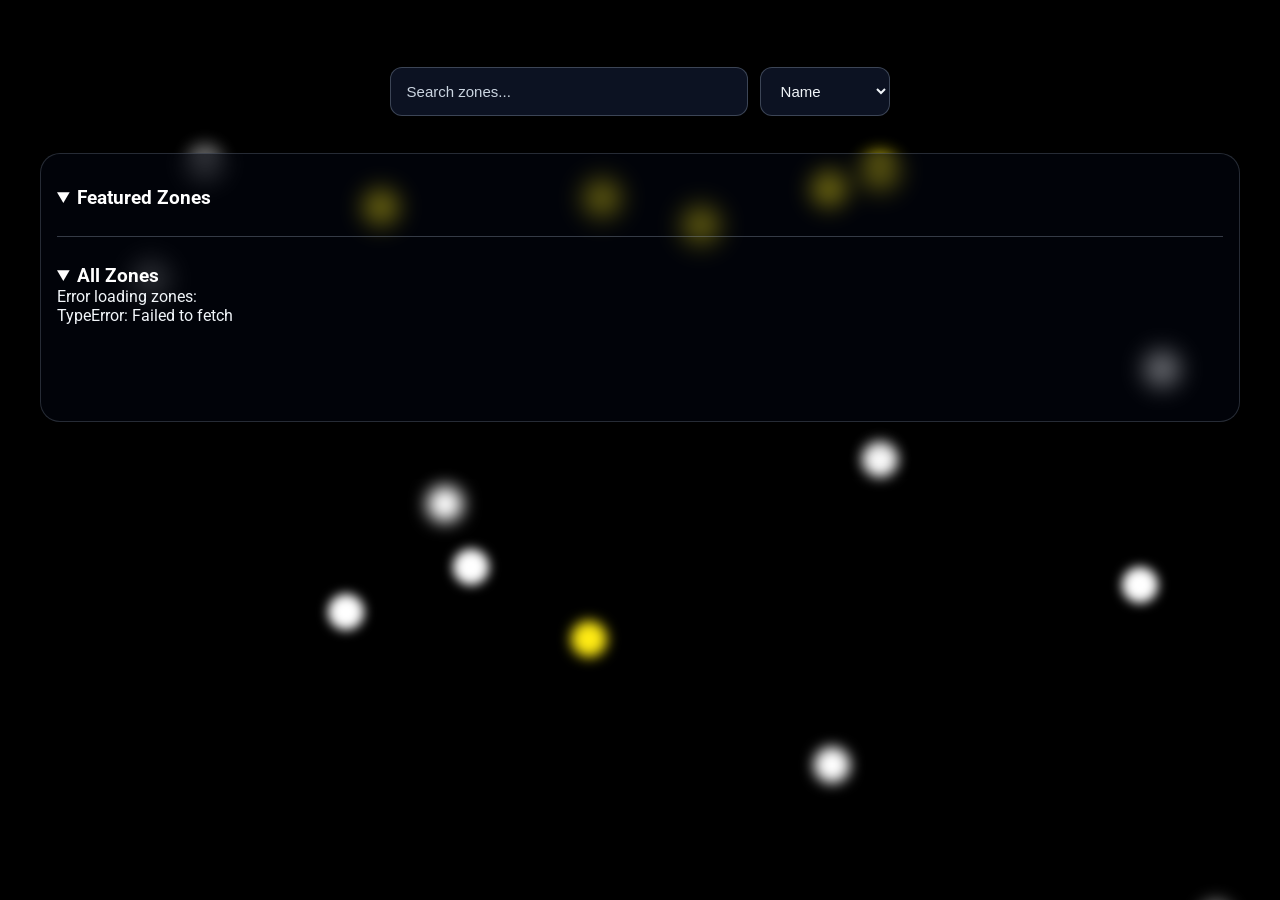
==== commit 4612c27c: "Remove dynamic island styles from index.html Removed styles related to the dynamic island component." ====
--- a/index.html
+++ b/index.html
@@ -127,43 +127,6 @@
     background-color: transparent;
 }
 
-.dynamic-island {
-    display: flex;
-    align-items: center;
-    background-color: rgba(0, 0, 0, 0.85);
-    backdrop-filter: blur(90px);
-    padding: 10px 25px;
-    border-radius: 20px;
-    border: 1px solid rgba(255, 255, 255, 0.1);
-    box-shadow: 0 4px 15px rgba(0, 0, 0, 0.3);
-    transition: transform 0.3s cubic-bezier(0.4, 0, 0.2, 1);
-}
-
-.dynamic-island:hover {
-    transform: scale(1.05);
-}
-
-.island-link {
-    color: white;
-    text-decoration: none;
-    font-family: "Roboto", Arial, Helvetica, sans-serif;
-    font-size: 14px;
-    font-weight: 500;
-    padding: 5px 15px;
-    transition: opacity 0.2s, color 0.2s;
-}
-
-.island-link:hover {
-    opacity: 1;
-    color: #fff;
-}
-
-.divider {
-    width: 1px;
-    height: 18px;
-    background-color: rgba(255, 255, 255, 0.2);
-    margin: 0 5px;
-}
 
 .games-toolbar {
     background-color: rgba(0, 0, 0, 0.85);
